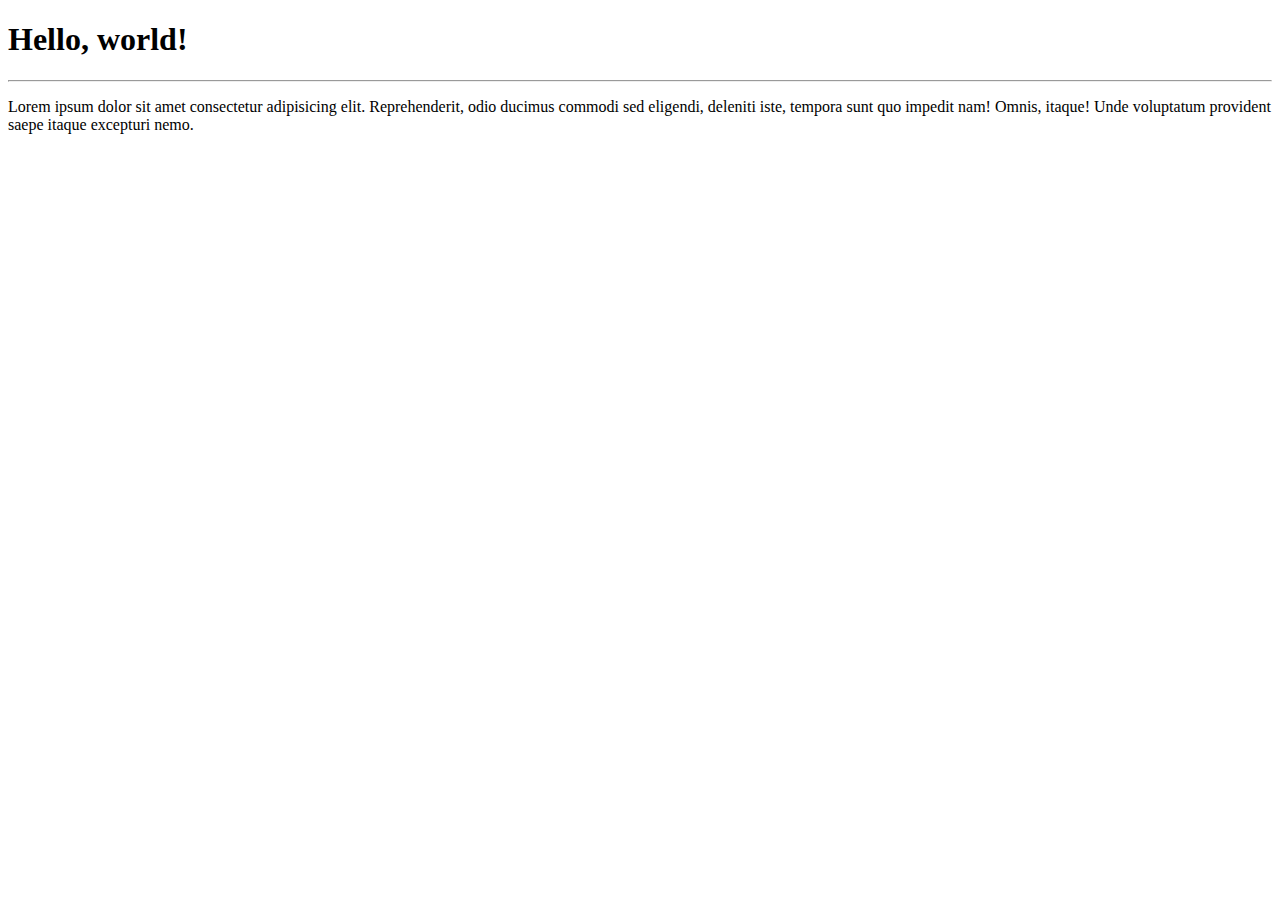
==== hello-site/index.html @ a14e9cdc "create main page" ====
<!DOCTYPE html>
<html lang="en">
<head>
    <meta charset="UTF-8">
    <meta name="viewport" content="width=device-width, initial-scale=1.0">
    <title>First site</title>
</head>
<body>
    <h1>Hello, world!</h1>
    <hr>
    <p>Lorem ipsum dolor sit amet consectetur adipisicing elit. Reprehenderit, odio ducimus commodi sed eligendi, deleniti iste, tempora sunt quo impedit nam! Omnis, itaque! Unde voluptatum provident saepe itaque excepturi nemo.</p>
</body>
</html>
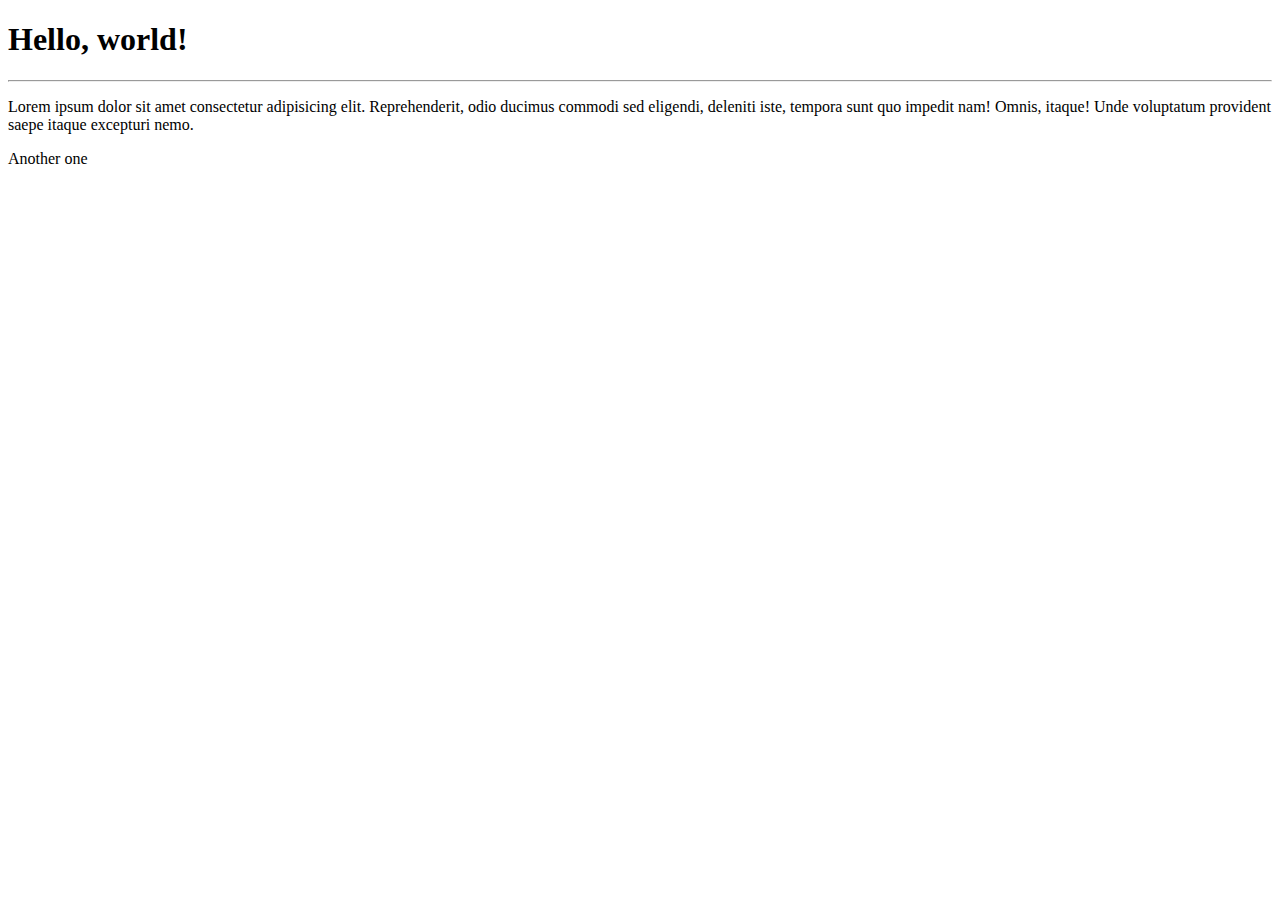
==== commit 231b3114: "Update main-page" ====
--- a/hello-site/index.html
+++ b/hello-site/index.html
@@ -9,5 +9,6 @@
     <h1>Hello, world!</h1>
     <hr>
     <p>Lorem ipsum dolor sit amet consectetur adipisicing elit. Reprehenderit, odio ducimus commodi sed eligendi, deleniti iste, tempora sunt quo impedit nam! Omnis, itaque! Unde voluptatum provident saepe itaque excepturi nemo.</p>
+    <p>Another one</p>
 </body>
 </html>